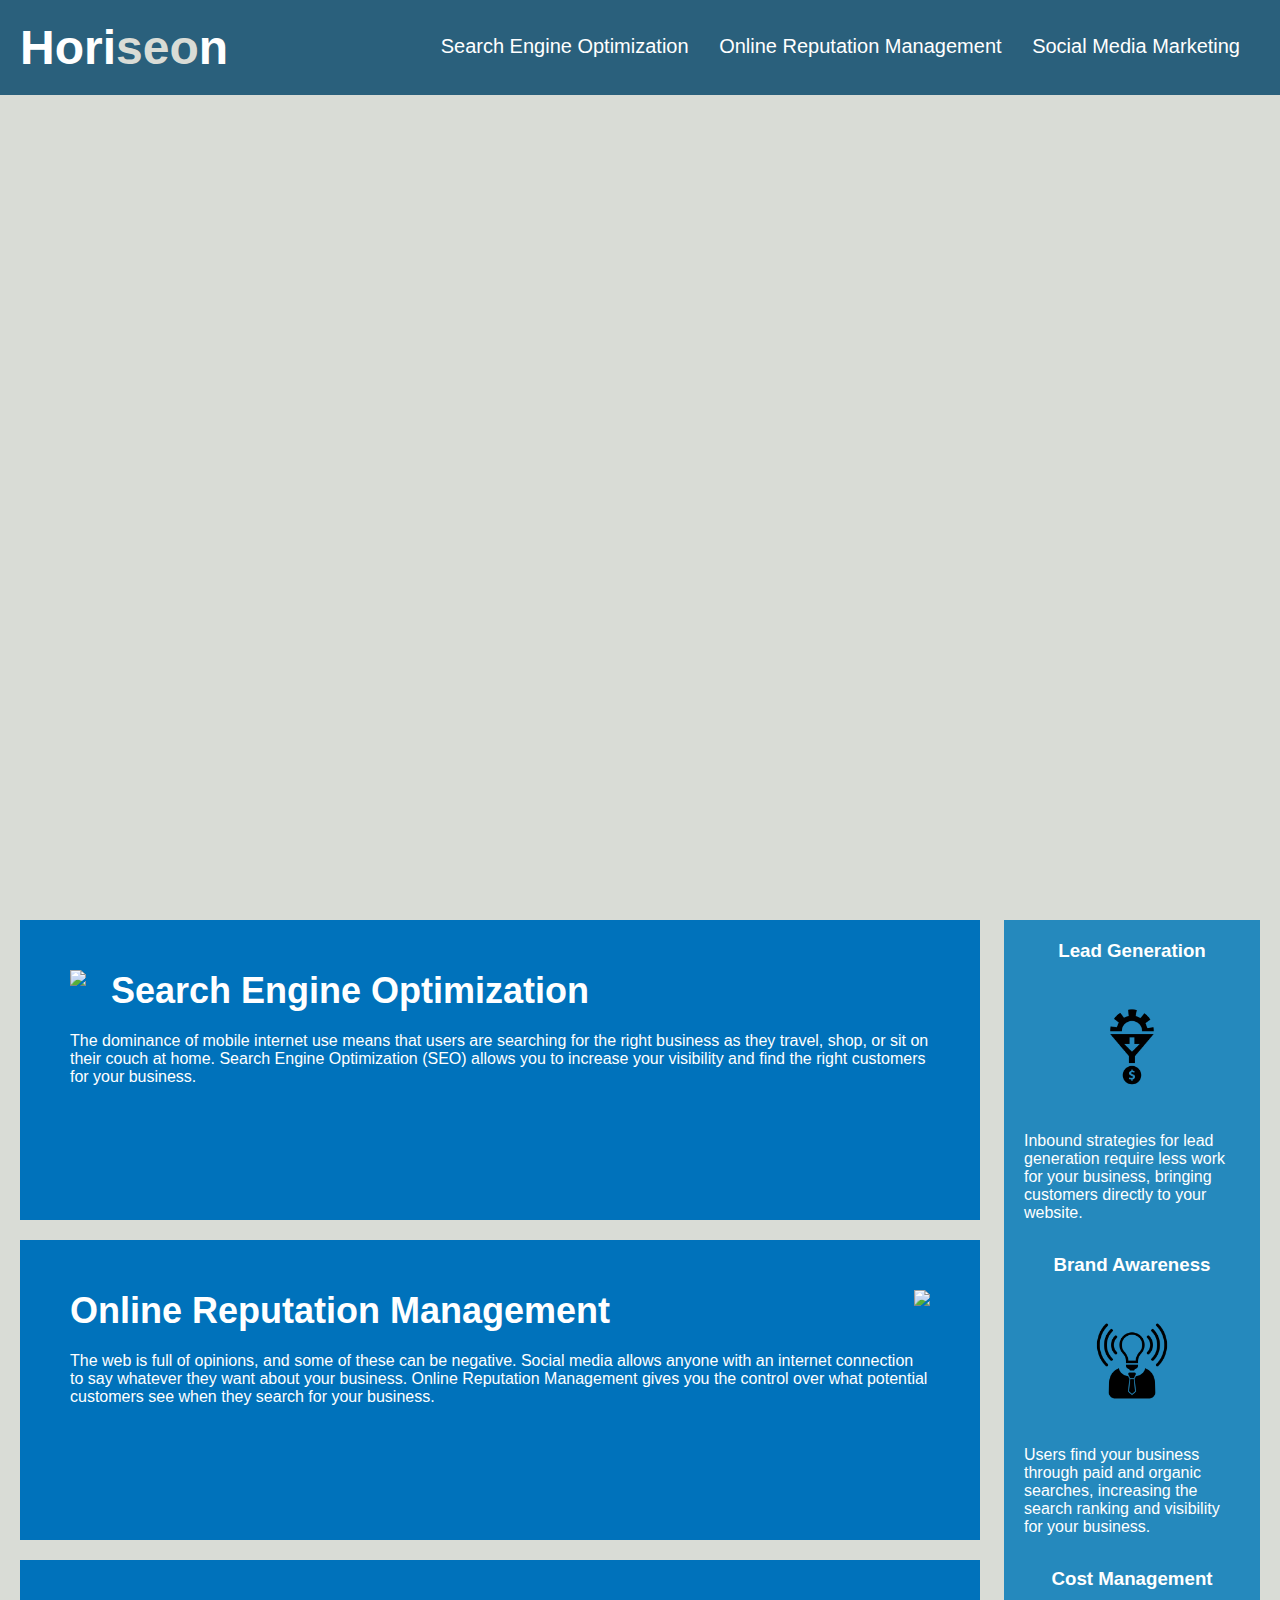
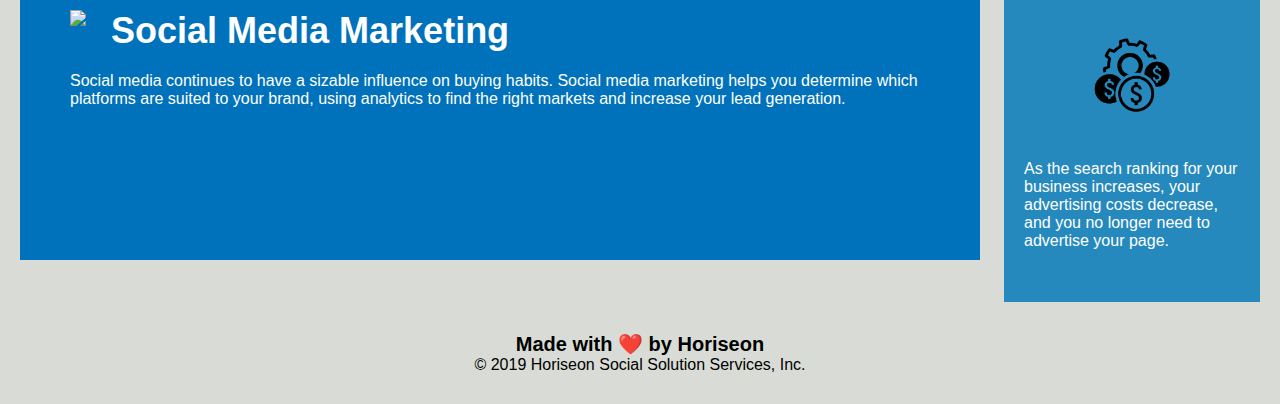
==== Homework Week One/Develop/index.html @ 4da370b7 "First commit" ====
<!DOCTYPE html>
<html lang="en-us">

<head>
    <meta charset="UTF-8" />
    <link rel="stylesheet" href="./assets/css/style.css">
    <title>website</title>
</head>

<body>
    <div class="header">
        <h1>Hori<span class="seo">seo</span>n</h1>
        <div>
            <ul>
                <li>
                    <a href="#search-engine-optimization">Search Engine Optimization</a>
                </li>
                <li>
                    <a href="#online-reputation-management">Online Reputation Management</a>
                </li>
                <li>
                    <a href="#social-media-marketing">Social Media Marketing</a>
                </li>
            </ul>
        </div>
    </div>
    <div class="hero"></div>
    <div class="content">
        <div class="search-engine-optimization">
            <img src="./assets/images/search-engine-optimization.jpg" class="float-left" />
            <h2>Search Engine Optimization</h2>
            <p>
                The dominance of mobile internet use means that users are searching for the right business as they travel, shop, or sit on their couch at home. Search Engine Optimization (SEO) allows you to increase your visibility and find the right customers for your business.
            </p>
        </div>
        <div id="online-reputation-management" class="online-reputation-management">
            <img src="./assets/images/online-reputation-management.jpg" class="float-right" />
            <h2>Online Reputation Management</h2>
            <p>
                The web is full of opinions, and some of these can be negative. Social media allows anyone with an internet connection to say whatever they want about your business. Online Reputation Management gives you the control over what potential customers see when they search for your business.
            </p>
        </div>
        <div id="social-media-marketing" class="social-media-marketing">
            <img src="./assets/images/social-media-marketing.jpg" class="float-left" />
            <h2>Social Media Marketing</h2>
            <p>
                Social media continues to have a sizable influence on buying habits. Social media marketing helps you determine which platforms are suited to your brand, using analytics to find the right markets and increase your lead generation.
            </p>
        </div>
    </div>
    <div class="benefits">
        <div class="benefit-lead">
            <h3>Lead Generation</h3>
            <img src="./assets/images/lead-generation.png" />
            <p>
                Inbound strategies for lead generation require less work for your business, bringing customers directly to your website.
            </p>
        </div>
        <div class="benefit-brand">
            <h3>Brand Awareness</h3>
            <img src="./assets/images/brand-awareness.png" />
            <p>
                Users find your business through paid and organic searches, increasing the search ranking and visibility for your business.
            </p>
        </div>
        <div class="benefit-cost">
            <h3>Cost Management</h3>
            <img src="./assets/images/cost-management.png" />
            <p>
                As the search ranking for your business increases, your advertising costs decrease, and you no longer need to advertise your page.
            </p>
        </div>
    </div>
    <div class="footer">
        <h2>Made with ❤️️ by Horiseon</h2>
        <p>
            &copy; 2019 Horiseon Social Solution Services, Inc.
        </p>
    </div>
</body>

</html>
---- Homework Week One/Develop/assets/css/style.css ----
* {
    box-sizing: border-box;
    padding: 0;
    margin: 0;
}

body {
    background-color: #d9dcd6;
}

.header {
    padding: 20px;
    font-family: 'Trebuchet MS', 'Lucida Sans Unicode', 'Lucida Grande', 'Lucida Sans', Arial, sans-serif;
    background-color: #2a607c;
    color: #ffffff;
}

.header h1 {
    display: inline-block;
    font-size: 48px;
}

.header h1 .seo {
    color: #d9dcd6;
}

.header div {
    padding-top: 15px;
    margin-right: 20px;
    float: right;
    font-family: 'Gill Sans', 'Gill Sans MT', Calibri, 'Trebuchet MS', sans-serif;
    font-size: 20px;
}

.header div ul {
    list-style-type: none;
}

.header div ul li {
    display: inline-block;
    margin-left: 25px;
}

a {
    color: #ffffff;
    text-decoration: none;
}

p {
    font-size: 16px;
}

.hero {
    height: 800px;
    width: 100%;
    margin-bottom: 25px;
    background-image: url("../images/digital-marketing-meeting.jpg");
    background-size: cover;
    background-position: center;
}

.float-left {
    float: left;
    margin-right: 25px;
}

.float-right {
    float: right;
    margin-left: 25px;
}

.content {
    width: 75%;
    display: inline-block;
    margin-left: 20px;
}

.benefits {
    margin-right: 20px;
    padding: 20px;
    clear: both;
    float: right;
    width: 20%;
    height: 100%;
    font-family: 'Gill Sans', 'Gill Sans MT', Calibri, 'Trebuchet MS', sans-serif;
    background-color: #2589bd;
}

.benefit-lead {
    margin-bottom: 32px;
    color: #ffffff;
}

.benefit-brand {
    margin-bottom: 32px;
    color: #ffffff;
}

.benefit-cost {
    margin-bottom: 32px;
    color: #ffffff;
}

.benefit-lead h3 {
    margin-bottom: 10px;
    text-align: center;
}

.benefit-brand h3 {
    margin-bottom: 10px;
    text-align: center;
}

.benefit-cost h3 {
    margin-bottom: 10px;
    text-align: center;
}

.benefit-lead img {
    display: block;
    margin: 10px auto;
    max-width: 150px;
}

.benefit-brand img {
    display: block;
    margin: 10px auto;
    max-width: 150px;
}

.benefit-cost img {
    display: block;
    margin: 10px auto;
    max-width: 150px;
}

.search-engine-optimization {
    margin-bottom: 20px;
    padding: 50px;
    height: 300px;
    font-family: 'Gill Sans', 'Gill Sans MT', Calibri, 'Trebuchet MS', sans-serif;
    background-color: #0072bb;
    color: #ffffff;
}

.online-reputation-management {
    margin-bottom: 20px;
    padding: 50px;
    height: 300px;
    font-family: 'Gill Sans', 'Gill Sans MT', Calibri, 'Trebuchet MS', sans-serif;
    background-color: #0072bb;
    color: #ffffff;
}

.social-media-marketing {
    margin-bottom: 20px;
    padding: 50px;
    height: 300px;
    font-family: 'Gill Sans', 'Gill Sans MT', Calibri, 'Trebuchet MS', sans-serif;
    background-color: #0072bb;
    color: #ffffff;
}

.search-engine-optimization img {
    max-height: 200px;
}

.online-reputation-management img {
    max-height: 200px;
}

.social-media-marketing img {
    max-height: 200px;
}

.search-engine-optimization h2 {
    margin-bottom: 20px;
    font-size: 36px;
}

.online-reputation-management h2 {
    margin-bottom: 20px;
    font-size: 36px;
}

.social-media-marketing h2 {
    margin-bottom: 20px;
    font-size: 36px;
}

.footer {
    padding: 30px;
    clear: both;
    font-family: 'Trebuchet MS', 'Lucida Sans Unicode', 'Lucida Grande', 'Lucida Sans', Arial, sans-serif;
    text-align: center;
}

.footer h2 {
    font-size: 20px;
}
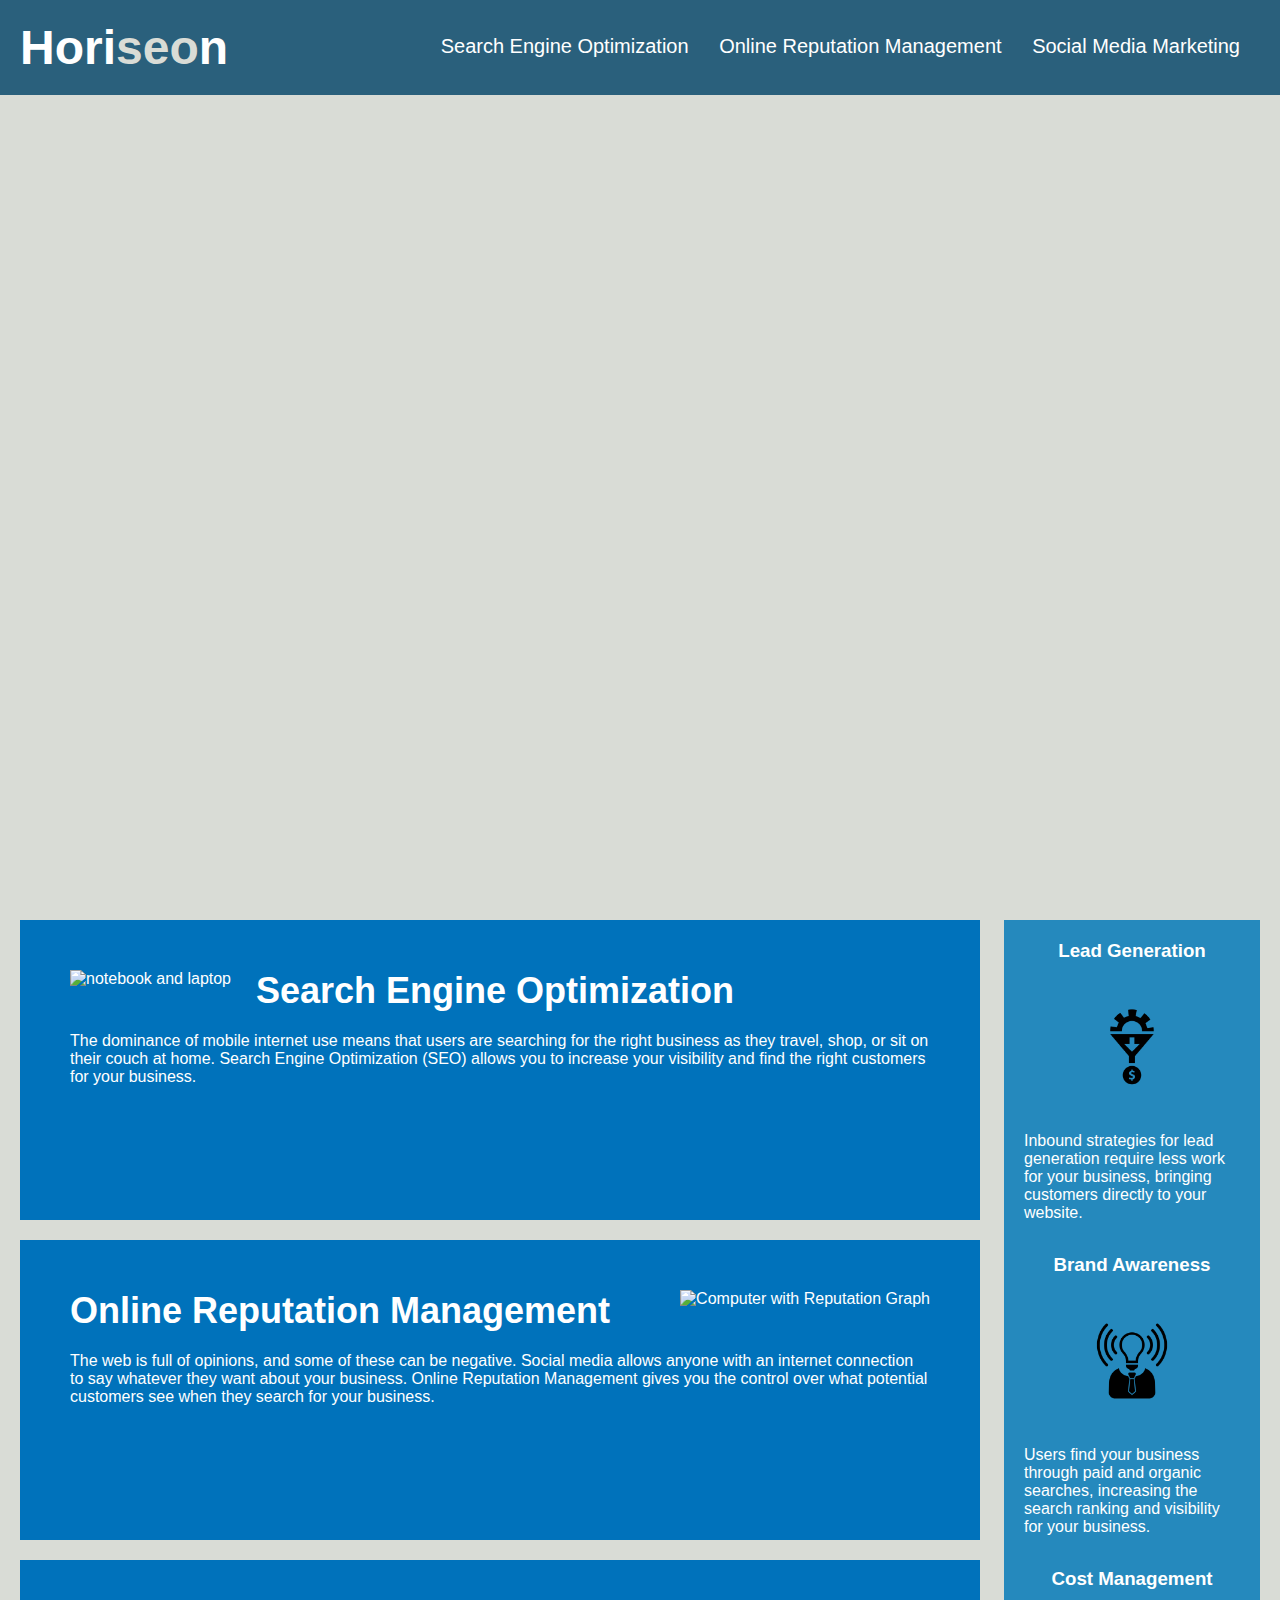
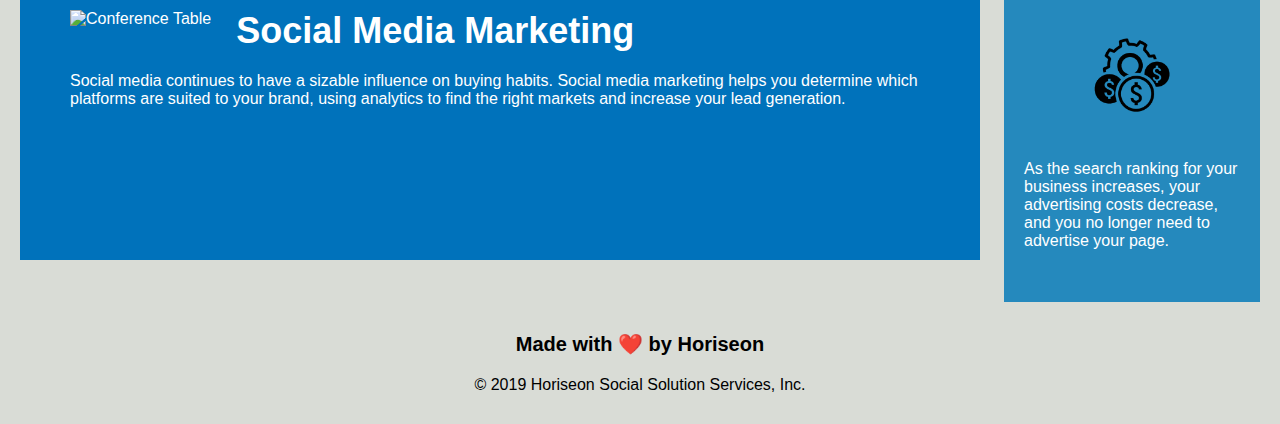
==== commit dd1bb6a5: "2nd Commit" ====
--- a/Homework Week One/Develop/index.html
+++ b/Homework Week One/Develop/index.html
@@ -4,13 +4,12 @@
 <head>
     <meta charset="UTF-8" />
     <link rel="stylesheet" href="./assets/css/style.css">
-    <title>website</title>
+    <title>Horiseon Marketing</title>
 </head>
 
 <body>
-    <div class="header">
+    <header>
         <h1>Hori<span class="seo">seo</span>n</h1>
-        <div>
             <ul>
                 <li>
                     <a href="#search-engine-optimization">Search Engine Optimization</a>
@@ -22,61 +21,65 @@
                     <a href="#social-media-marketing">Social Media Marketing</a>
                 </li>
             </ul>
-        </div>
-    </div>
-    <div class="hero"></div>
-    <div class="content">
-        <div class="search-engine-optimization">
-            <img src="./assets/images/search-engine-optimization.jpg" class="float-left" />
+    </header>
+
+    <figure class="hero" alt="People Working on Project"></figure>
+
+    <main class="content">
+        <section class="left-content">
+            <img src="./assets/images/search-engine-optimization.jpg" alt="notebook and laptop" class="float-left" />
             <h2>Search Engine Optimization</h2>
             <p>
                 The dominance of mobile internet use means that users are searching for the right business as they travel, shop, or sit on their couch at home. Search Engine Optimization (SEO) allows you to increase your visibility and find the right customers for your business.
             </p>
-        </div>
-        <div id="online-reputation-management" class="online-reputation-management">
-            <img src="./assets/images/online-reputation-management.jpg" class="float-right" />
+        </section>
+        <section class="left-content">
+            <img src="./assets/images/online-reputation-management.jpg" alt="Computer with Reputation Graph" class="float-right" />
             <h2>Online Reputation Management</h2>
             <p>
                 The web is full of opinions, and some of these can be negative. Social media allows anyone with an internet connection to say whatever they want about your business. Online Reputation Management gives you the control over what potential customers see when they search for your business.
             </p>
-        </div>
-        <div id="social-media-marketing" class="social-media-marketing">
-            <img src="./assets/images/social-media-marketing.jpg" class="float-left" />
+        </section>
+        <section class="left-content">
+            <img src="./assets/images/social-media-marketing.jpg" alt="Conference Table" class="float-left" />
             <h2>Social Media Marketing</h2>
             <p>
                 Social media continues to have a sizable influence on buying habits. Social media marketing helps you determine which platforms are suited to your brand, using analytics to find the right markets and increase your lead generation.
             </p>
-        </div>
-    </div>
-    <div class="benefits">
-        <div class="benefit-lead">
+        </section>
+    </main>
+
+    <aside class="benefits">
+        <section class="benefit-sub">
             <h3>Lead Generation</h3>
-            <img src="./assets/images/lead-generation.png" />
+            <img src="./assets/images/lead-generation.png" alt="Cog leading to Money"/>
             <p>
                 Inbound strategies for lead generation require less work for your business, bringing customers directly to your website.
             </p>
-        </div>
-        <div class="benefit-brand">
+        </section>
+        <section class="benefit-sub">
             <h3>Brand Awareness</h3>
-            <img src="./assets/images/brand-awareness.png" />
+            <img src="./assets/images/brand-awareness.png" alt="Lightbulb" />
             <p>
                 Users find your business through paid and organic searches, increasing the search ranking and visibility for your business.
             </p>
-        </div>
-        <div class="benefit-cost">
+        </section>
+        <section class="benefit-sub">
             <h3>Cost Management</h3>
-            <img src="./assets/images/cost-management.png" />
+            <img src="./assets/images/cost-management.png" alt="Cog and Money" />
             <p>
                 As the search ranking for your business increases, your advertising costs decrease, and you no longer need to advertise your page.
             </p>
-        </div>
-    </div>
-    <div class="footer">
+        </section>
+    </aside>
+
+    <footer>
         <h2>Made with ❤️️ by Horiseon</h2>
         <p>
             &copy; 2019 Horiseon Social Solution Services, Inc.
         </p>
-    </div>
+    </footer>
+
 </body>
 
 </html>
--- a/Homework Week One/Develop/assets/css/style.css
+++ b/Homework Week One/Develop/assets/css/style.css
@@ -8,35 +8,32 @@
     background-color: #d9dcd6;
 }
 
-.header {
+header {
     padding: 20px;
     font-family: 'Trebuchet MS', 'Lucida Sans Unicode', 'Lucida Grande', 'Lucida Sans', Arial, sans-serif;
     background-color: #2a607c;
     color: #ffffff;
 }
 
-.header h1 {
+h1 {
     display: inline-block;
     font-size: 48px;
 }
 
-.header h1 .seo {
+.seo {
     color: #d9dcd6;
 }
 
-.header div {
+header ul {
     padding-top: 15px;
     margin-right: 20px;
     float: right;
     font-family: 'Gill Sans', 'Gill Sans MT', Calibri, 'Trebuchet MS', sans-serif;
     font-size: 20px;
-}
-
-.header div ul {
     list-style-type: none;
 }
 
-.header div ul li {
+header ul li {
     display: inline-block;
     margin-left: 25px;
 }
@@ -86,55 +83,24 @@
     background-color: #2589bd;
 }
 
-.benefit-lead {
+.benefit-sub {
     margin-bottom: 32px;
     color: #ffffff;
 }
 
-.benefit-brand {
-    margin-bottom: 32px;
-    color: #ffffff;
-}
-
-.benefit-cost {
-    margin-bottom: 32px;
-    color: #ffffff;
-}
-
-.benefit-lead h3 {
+.benefit-sub h3 {
     margin-bottom: 10px;
     text-align: center;
 }
 
-.benefit-brand h3 {
-    margin-bottom: 10px;
-    text-align: center;
-}
-
-.benefit-cost h3 {
-    margin-bottom: 10px;
-    text-align: center;
-}
-
-.benefit-lead img {
+.benefit-sub img {
     display: block;
     margin: 10px auto;
     max-width: 150px;
 }
 
-.benefit-brand img {
-    display: block;
-    margin: 10px auto;
-    max-width: 150px;
-}
 
-.benefit-cost img {
-    display: block;
-    margin: 10px auto;
-    max-width: 150px;
-}
-
-.search-engine-optimization {
+.left-content {
     margin-bottom: 20px;
     padding: 50px;
     height: 300px;
@@ -143,58 +109,22 @@
     color: #ffffff;
 }
 
-.online-reputation-management {
-    margin-bottom: 20px;
-    padding: 50px;
-    height: 300px;
-    font-family: 'Gill Sans', 'Gill Sans MT', Calibri, 'Trebuchet MS', sans-serif;
-    background-color: #0072bb;
-    color: #ffffff;
-}
-
-.social-media-marketing {
-    margin-bottom: 20px;
-    padding: 50px;
-    height: 300px;
-    font-family: 'Gill Sans', 'Gill Sans MT', Calibri, 'Trebuchet MS', sans-serif;
-    background-color: #0072bb;
-    color: #ffffff;
-}
-
-.search-engine-optimization img {
+.left-content img {
     max-height: 200px;
 }
 
-.online-reputation-management img {
-    max-height: 200px;
-}
-
-.social-media-marketing img {
-    max-height: 200px;
-}
-
-.search-engine-optimization h2 {
+h2 {
     margin-bottom: 20px;
     font-size: 36px;
 }
 
-.online-reputation-management h2 {
-    margin-bottom: 20px;
-    font-size: 36px;
-}
-
-.social-media-marketing h2 {
-    margin-bottom: 20px;
-    font-size: 36px;
-}
-
-.footer {
+footer {
     padding: 30px;
     clear: both;
     font-family: 'Trebuchet MS', 'Lucida Sans Unicode', 'Lucida Grande', 'Lucida Sans', Arial, sans-serif;
     text-align: center;
 }
 
-.footer h2 {
+footer h2 {
     font-size: 20px;
 }
